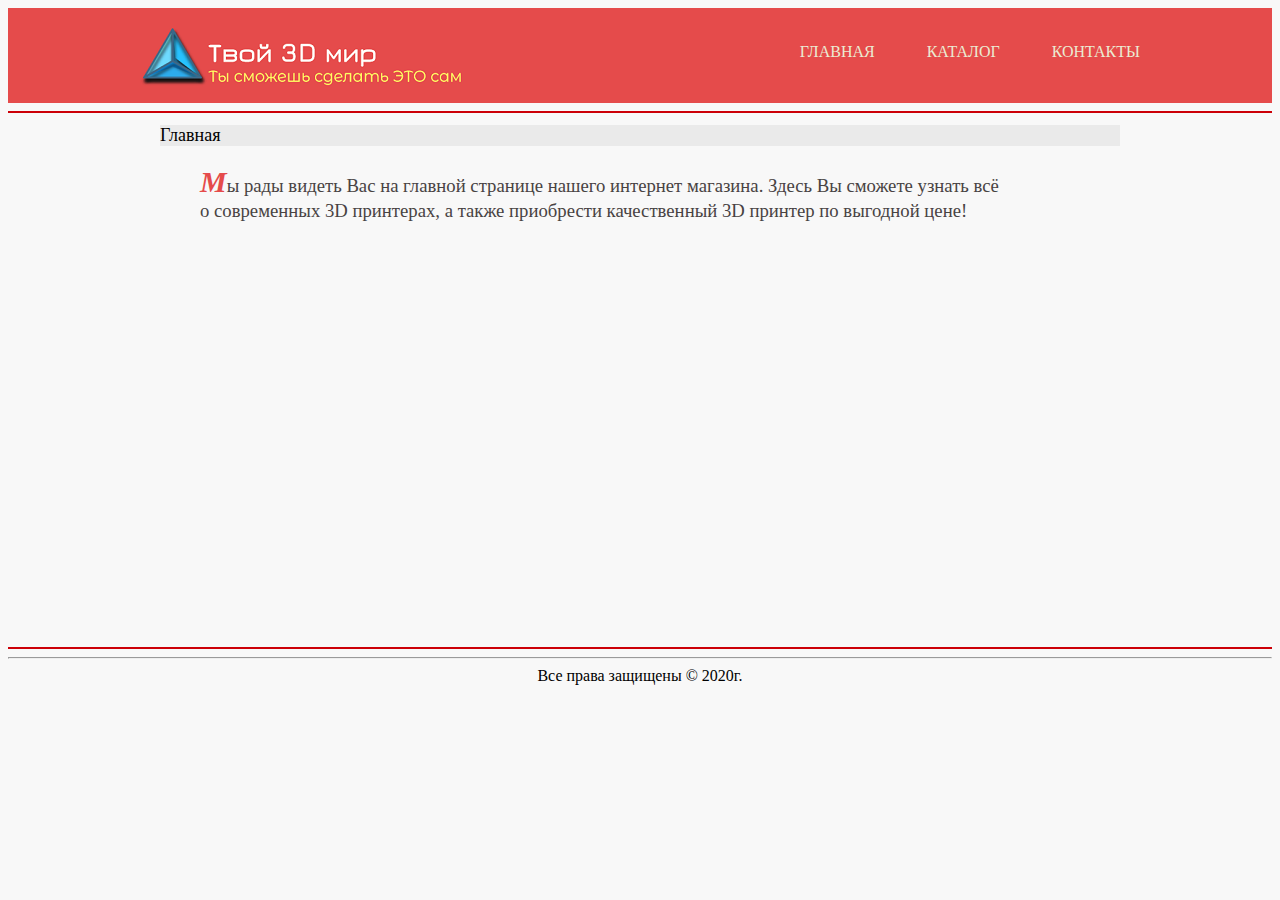
==== index.html @ 861d953a "Lesson_4" ====
<!DOCTYPE html>
<html>

<head>
	<meta charset="UTF-8">
	<title>Главная страница</title>
</head>
<link rel="stylesheet" href="style/style.css" type="text/css">
<header>
	<div class="container">
		<a href="index.html" </a>
			<img src="img/logo1.png" alt="logo" class="logo">
			<nav class="site-nav">
				<ul>
					<li><a href=""><i class="menu"></i>Главная</a></li>
					<li><a href="catalog/3d.html"><i class="menu"></i>Каталог</a></li>
					<li><a href="contacts.html"><i class="menu"></i>Контакты</a></li>
				</ul>
			</nav>
			<div class="menu-toggle">
				<div class="hamburger"></div>
			</div>

	</div>

</header>

<body>
	<hr color="#cc0007">
	<div class="wrapper">

		<h1 class="heading">Главная</h1>
		<h3>
			<p class="ppo">
				Мы&nbsp;рады видеть Вас на&nbsp;главной странице нашего интернет магазина. Здесь Вы&nbsp;сможете узнать всё о&nbsp;современных 3D&nbsp;принтерах, а&nbsp;также приобрести качественный 3D&nbsp;принтер по&nbsp;выгодной цене!
			</p>
		</h3>
	</div>
	<br>
	<br>
	<br>
	<br>
	<br>
	<br>
	<br>
	<br>
	<br>
	<br>
	<br>
	<br>
	<br>
	<br>
	<br>
	<br>
	<br>
	<br>
	<br>
	<footer>
		<hr color="#cc0007">
		<hr> Все права защищены &copy; 2020г. </footer>
	</div>
</body>

</html>
---- style/style.css ----
@import url('https://fonts.googleapis.com/css?family=Quicksand:400,700');

.wrapper {
	margin-right: auto;
	/* 1 */
	margin-left: auto;
	/* 1 */
	max-width: 960px;
	/* 2 */
	padding-right: 10px;
	/* 3 */
	padding-left: 10px;
	/* 3 */
}

body {
	background: #f8f8f8;

}

.container {
	width: 95%;
	max-width: 1000px;
	margin: 0 auto;
}

header {
	/*создать блок с классом header*/
	background: #E54B4B;
	color: #EBEBD3;
	padding: 1em 0;
	position: relative;
}

header::after {
	font-style: italic;
	content: '';
	margin-left: 20%;
	clear: both;
	display: block;
}

.logo {
	float: left;
	font-size: 1rem;
	color: #EBEBD3;
	margin: 0;
	text-transform: uppercase;
	font-weight: 700;
}

.logo span {
	font-weight: 400;
}

.site-nav {
	position: absolute;
	top: 100%;
	right: 0%;
	background: #464655;
	clip-path: circle(0px at top right);
	transition: clip-path ease-in-out 700ms;
	/*   display: none; */
}

.site-nav--open {
	clip-path: circle(250% at top right);
	/*   display: block; */
}

.site-nav ul {
	margin: 0;
	padding: 0;
	list-style: none;
}

.site-nav li {
	border-bottom: 1px solid #575766;
}

.site-nav li:last-child {
	border-bottom: none;
}

.site-nav a {
	color: #EBEBD3;
	display: block;
	padding: 2em 4em 2em 1.5em;
	text-transform: uppercase;
	text-decoration: none;
}

.site-nav a:hover,
.site-nav a:focus {
	background: #E4B363;
	color: #464655;
}

.site-nav--icon {
	display: inline-block;
	font-size: 1.5em;
	margin-right: 1em;
	width: 1.1em;
	text-align: right;
	color: rgba(255, 255, 255, .4);
}

.menu-toggle {
	padding: 1em;
	position: absolute;
	top: .5em;
	right: .5em;
	cursor: pointer;
}

.hamburger,
.hamburger::before,
.hamburger::after {
	content: '';
	display: block;
	background: #EBEBD3;
	height: 3px;
	width: 1.75em;
	border-radius: 3px;
	transition: all ease-in-out 500ms;
}

.hamburger::before {
	transform: translateY(-6px);
}

.hamburger::after {
	transform: translateY(3px);
}

.open .hamburger {
	transform: rotate(45deg);
}

.open .hamburger::before {
	opacity: 0;
}

.open .hamburger::after {
	transform: translateY(-3px) rotate(-90deg);
}

@media (min-width: 700px) {

	.menu-toggle {
		display: none;
	}

	.site-nav {
		height: auto;
		position: relative;
		background: transparent;
		float: right;
		clip-path: initial;
	}

	.site-nav li {
		display: inline-block;
		margin-top: 5%;
		/*блок меню*/
		border: none;
	}

	.site-nav a {
		padding: 0;
		margin-left: 3em;
	}

	.site-nav a:hover,
	.site-nav a:focus {
		background: transparent;
	}

	.site-nav--icon {
		display: none;
	}

	.heading {
		color: #000;
		font-size: 18px;
		font-weight: 400;
		background: #eaeaea;
	}

	figure {
		display: inline-block;
		margin-left: 0 auto;
		text-align: center;
		float: left;

	}

	.hr {
		border-radius: 10px;
		box-shadow: 0 0 7px 3px #575766;
		text-indent: 10px;
		padding: 10px 10px 10px 10px;
		margin: 10px;
		width: 200px;
	}

	.page-img {
		margin-left: 40px;
		border-radius: 10px;
		box-sizing: border-box;
		box-shadow: 0 0 7px 3px #575766;
		text-indent: 30px;
		padding: 10px 20px 10px 20px;
		width: 200px;
	}

	.page-img:hover {
		box-shadow: none;
	}

	p:first-letter {
		text-indent: 50px !important;
		font: italic bold 30px Lucida Console;
		color: #E54B4B;
	}

	.pko {
		margin-left: 40px;
		font-style: italic !important;
		font-size: 14px !important;
		color: #707070;
		line-height: 16px
	}

	.ppo {
		margin-left: 40px;
		color: #484343;
		font-weight: 400;
		line-height: 24px;
		text-align: left;
	}

	/*.characteristics {
		margin-left: 40px;
		list-style-image: url(../img/check-15.png);
		font-style: oblique;
		font-weight: 300;
		line-height: 26px;
		font: cursive;
	}*/

	.table {
		margin-left: 40px;
		border: 1px solid #484343;
		border-collapse: collapse;
		font-style: oblique;
		font-weight: 300;
		line-height: 26px;
		font: cursive;
	}

	td {
		border: 2px solid #484343;
		vertical-align: middle;
	}

	.t1 {
		margin: 10px 40px;
		border: 1px solid #000;
		width: 300px;
		height: 150px;
		border-collapse: collapse;
	}

	.top-line {
		height: 50px;
		background-color: cornflowerblue;
	}

	.t1 td {
		border: 1px solid #000;
		vertical-align: middle;
		text-align: center;
	}


	.video {
		margin-left: 40px;
	}

	.next-page {
		display: inline-block;
		margin-left: 40px;
		font-style: oblique;
		font-weight: 300;
		font-size: 20px;
		font: cursive;
		color: #464655;
		text-decoration: none;
	}

	footer {
		/*Создать блок с классом footer и разместить в него содержимое футера.*/
		margin-top: 5%;
		text-align: center;
		color: #000;
		height: 60px;
	}

	#inline {
		margin-left: 30px;
		width: 80%;
		margin: 0 auto;
		background: #f8f8f8;
		padding: 10px 20px;
	}

	.txt {
		display: inline-block;
		color: #676767;
		width: 190px;
		margin-bottom: 10px;
		border: 1px solid #CCC;
		padding: 5px 9px;
		font-size: 15px !important;
		line-height: 1.4em;
	}


	.txtarea {
		display: inline-block;
		color: #676767;
		width: 617px;
		margin-bottom: 10px;
		border: 1px solid #CCC;
		padding: 5px 9px;
		font-size: 15px !important;
		line-height: 1.4em;
		height: 80px;
		text-transform: capitalize;
	}

	.txt:hover {
		color: firebrick;
	}

	.txt:focus {
		color: mediumblue;
		background-color: lightgoldenrodyellow;
		text-transform: capitalize;
	}

	.txtarea:focus {
		border-style: solid;
		border-color: #BABABA;
		color: #444;
	}

	input.error,
	textarea.error {
		border-color: #973D3D;
		border-style: solid;
		background: #F0BEBE;
		color: #A35959;
	}

	input.error:focus,
	textarea.error:focus {
		border-color: #973D3D;
		color: #A35959;
	}

	#send {
		color: #FFFFFF;
		display: block;
		cursor: pointer;
		padding: 5px 11px;
		font-size: 1.2em;
		border: solid 1px #F9F9F9;
		border-radius: 2px;
		background: #E54B4B;
		width: 210px;
		margin-bottom: 20px;
	}

	#send:hover {
		background: #979797;
	}

	#adress {
		font: italic bold 16px Lucida Console;
		font-weight: normal;
		color: #000;
		width: 600px;
		padding-top: 0px;
		line-height: 2em;
		height: 10px;
		border: none;
	}
}
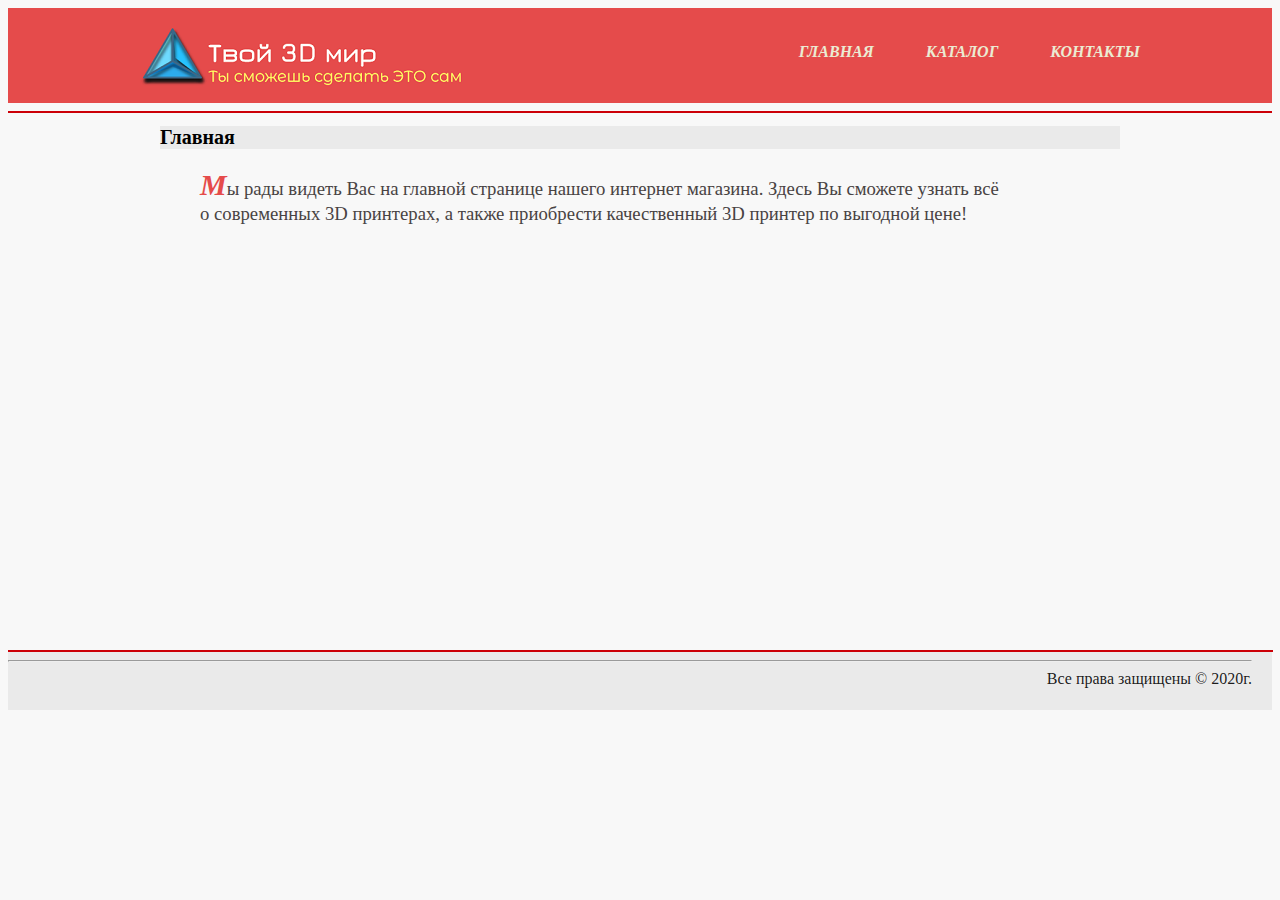
==== commit b33061be: "ДЗ_№5" ====
--- a/index.html
+++ b/index.html
@@ -29,7 +29,7 @@
 	<hr color="#cc0007">
 	<div class="wrapper">
 
-		<h1 class="heading">Главная</h1>
+		<h1 class="stroke">Главная</h1>
 		<h3>
 			<p class="ppo">
 				Мы&nbsp;рады видеть Вас на&nbsp;главной странице нашего интернет магазина. Здесь Вы&nbsp;сможете узнать всё о&nbsp;современных 3D&nbsp;принтерах, а&nbsp;также приобрести качественный 3D&nbsp;принтер по&nbsp;выгодной цене!
@@ -37,6 +37,7 @@
 		</h3>
 	</div>
 	<br>
+	<!--<br> временное решение пока страница без контента-->
 	<br>
 	<br>
 	<br>
@@ -56,8 +57,8 @@
 	<br>
 	<br>
 	<footer>
-		<hr color="#cc0007">
-		<hr> Все права защищены &copy; 2020г. </footer>
+		<hr class="fline" color="#cc0007">
+		<hr class="copy"> Все права защищены &copy; 2020г. </footer>
 	</div>
 </body>
 
--- a/style/style.css
+++ b/style/style.css
@@ -19,6 +19,7 @@
 }
 
 .container {
+	/*родительский блок с классом container, задать значение ширины и расположить блок по центру экрана*/
 	width: 95%;
 	max-width: 1000px;
 	margin: 0 auto;
@@ -28,6 +29,8 @@
 	/*создать блок с классом header*/
 	background: #E54B4B;
 	color: #EBEBD3;
+	height: 20%;
+	/* Задать блоку с классом header значение высоты*/
 	padding: 1em 0;
 	position: relative;
 }
@@ -40,7 +43,14 @@
 	display: block;
 }
 
+a {
+	text-decoration: none;
+	font: italic bold 16px "Lucida Console";
+	color: #E54B4B;
+}
+
 .logo {
+	/*Отодвинуть логотип от верхнего и левого края*/
 	float: left;
 	font-size: 1rem;
 	color: #EBEBD3;
@@ -180,10 +190,11 @@
 		display: none;
 	}
 
-	.heading {
+	.stroke {
 		color: #000;
-		font-size: 18px;
-		font-weight: 400;
+		font-size: 20px;
+		font-weight: 600;
+		text-align: left;
 		background: #eaeaea;
 	}
 
@@ -192,16 +203,46 @@
 		margin-left: 0 auto;
 		text-align: center;
 		float: left;
-
+	}
+
+	.short-title {
+		text-align: center;
+		text-indent: 30px !important;
+		font: italic bold 30px "Lucida Console";
 	}
 
 	.hr {
 		border-radius: 10px;
 		box-shadow: 0 0 7px 3px #575766;
-		text-indent: 10px;
+		text-indent: 50px !important;
 		padding: 10px 10px 10px 10px;
 		margin: 10px;
 		width: 200px;
+	}
+
+	#hr {}
+
+	.description {
+		position: relative;
+		width: 100%;
+		display: block;
+		margin: 0 auto;
+		padding: 0;
+		text-align: inherit;
+	}
+
+	.description1 {
+		margin-left: 10px;
+		padding: 20px 70px;
+		width: calc(20% - 44px);
+		display: inline-block;
+	}
+
+	.description2 {
+		margin-left: 5px;
+		padding: 20px 90px;
+		width: calc(60% - 64px);
+		display: inline-block;
 	}
 
 	.page-img {
@@ -218,18 +259,23 @@
 		box-shadow: none;
 	}
 
+	.cat {
+		text-align: center;
+	}
+
 	p:first-letter {
 		text-indent: 50px !important;
-		font: italic bold 30px Lucida Console;
+		font: italic bold 30px "Lucida Console";
 		color: #E54B4B;
 	}
 
 	.pko {
-		margin-left: 40px;
+		margin-left: 20px;
 		font-style: italic !important;
-		font-size: 14px !important;
+		font-size: 18px !important;
+		line-height: 1.5 !important;
 		color: #707070;
-		line-height: 16px
+		line-height: 18px;
 	}
 
 	.ppo {
@@ -265,11 +311,13 @@
 	}
 
 	.t1 {
+		/*временно отключенно*/
 		margin: 10px 40px;
 		border: 1px solid #000;
 		width: 300px;
 		height: 150px;
 		border-collapse: collapse;
+		display: none;
 	}
 
 	.top-line {
@@ -278,11 +326,11 @@
 	}
 
 	.t1 td {
+		/*временно 
 		border: 1px solid #000;
 		vertical-align: middle;
-		text-align: center;
-	}
-
+		text-align: center; отключенно*/
+	}
 
 	.video {
 		margin-left: 40px;
@@ -300,11 +348,19 @@
 	}
 
 	footer {
-		/*Создать блок с классом footer и разместить в него содержимое футера.*/
 		margin-top: 5%;
-		text-align: center;
-		color: #000;
+		background: #eaeaea;
+		/*Поменять цвет фона.*/
+		color: #171616f7;
+		text-align: right;
+		padding-right: 20px;
 		height: 60px;
+		/*Задать высоту*/
+	}
+
+	.fline {
+		color: #cc0007;
+		width: 101.5%;
 	}
 
 	#inline {
@@ -381,14 +437,37 @@
 		background: #E54B4B;
 		width: 210px;
 		margin-bottom: 20px;
+		box-shadow: 0 0 7px 3px #575766;
 	}
 
 	#send:hover {
 		background: #979797;
 	}
 
+	#buy {
+		color: #FFFFFF;
+		display: block;
+		padding: 10px 20px;
+		font-size: 1.5em;
+		border: solid 1px #F9F9F9;
+		border-radius: 15px;
+		background: #E54B4B;
+		width: 200px;
+		box-shadow: 0 0 7px 3px #575766;
+		margin: 10px 40px;
+	}
+
+	#buy:hover {
+		background: #979797;
+	}
+
+	#buy:active {
+		width: 198px;
+		box-shadow: 0 0 hsl(5, 60%, 60%);
+	}
+
 	#adress {
-		font: italic bold 16px Lucida Console;
+		font: italic bold 16px "Lucida Console";
 		font-weight: normal;
 		color: #000;
 		width: 600px;
